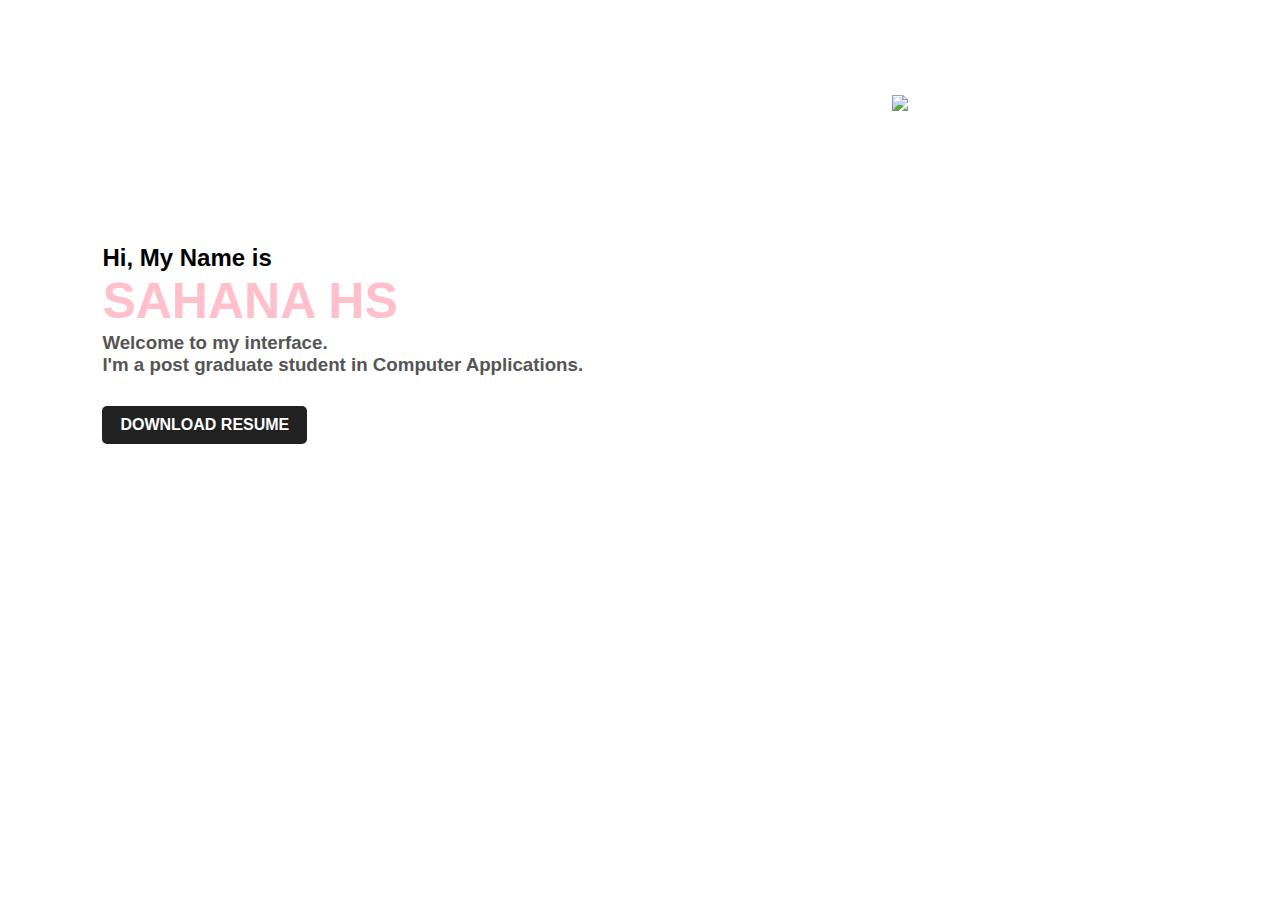
==== index.html @ e52391e5 "first commit" ====
<!DOCTYPE html>
<html lang="en">
<head>
<meta charset="UTF-8">
<meta http-eqiv="X-UA-Compatible" contents="IF=edge">
<meta name="viewport" content="width=device-width,initial-scale=1.0">
<title>persanal portfolio website</title>
<link rel="stylesheet" href="style10.css">
</head>
<body background="photo.jpg">

<div  class="hero">
<nav>
<ul>
<li><a href="education2.html">EDUCATION DETAILS</a></li>
<li><a href="skills1.html">SKILLS</a></li>
<li><a href="phone1.html">CONTACT AND DECLARATION</a></li>

</nav>
<div class="detel">
<h2>Hi, My Name is</h2></br>
<h1><p style="color:pink">SAHANA HS</p></h1>
<h3><p><b>Welcome to my interface. </br>I'm a post graduate student in Computer Applications.</b> </p></h3>
<a href="https://github.com/Sahana-0304/portfolio-/blob/main/Sahana%20HS...pdf">DOWNLOAD RESUME</a>
</div>
<div class="images">
<img src="https://raw.githubusercontent.com/Sahana-0304/portfolio-/main/IMG_20220908_195538.jpg" class="girl">

</div>
</div>
</body>
</html>
---- style10.css ----
*{
  margin:0;
  padding:0;
  font-family:sans-serif;
  }
  .hero{
	position:relative;
width:100%;
height:100%;

} 
nav{
   display:flex;
   width:84%;
   margin:auto;
   padding:20px 0;
   align-items:rightwards;
   justify-content:space-between;
}
nav ul li{
	display:inline-block;
	list-style:none;
	margin:10px 20px;
}
nav ul li a{
	text-decoration:none;
	color:white;
	font-weight:bold;
}
nav ul li a:hover{
color:blue;
background-color:yellow;
}

.detel{
margin-left:8%;
margin-top:13%;
}
.detel h1{
font-size:50px;
color:#212121;
margin-bottom:20px;
}
span{
	color:lightpink;
}
.detel p{
	color:#555;
	line-height:22px;
}
.detel a{
	background:#212121;
	padding:10px 18px;
	text-decoration:none;
	font-weight:bold;
	color:#fff;
	display:inline-block;
	margin:30px 0;
	border-radius:5px;
}
.images
{
	width:45%;
	height:80%;
	position:absolute;
	bottom:0;
	right:100px;
	background-repeat:no-repeat;
}
.images img{
	height:100%;
	position:absolute;
	left:50%;
	bottom:0;
	transform:translatex(-50);
	transition:bottom 1s,left 1s;
	background-repeat:no-repeat;s
}

.images:hover .girl{
left:45%;
}
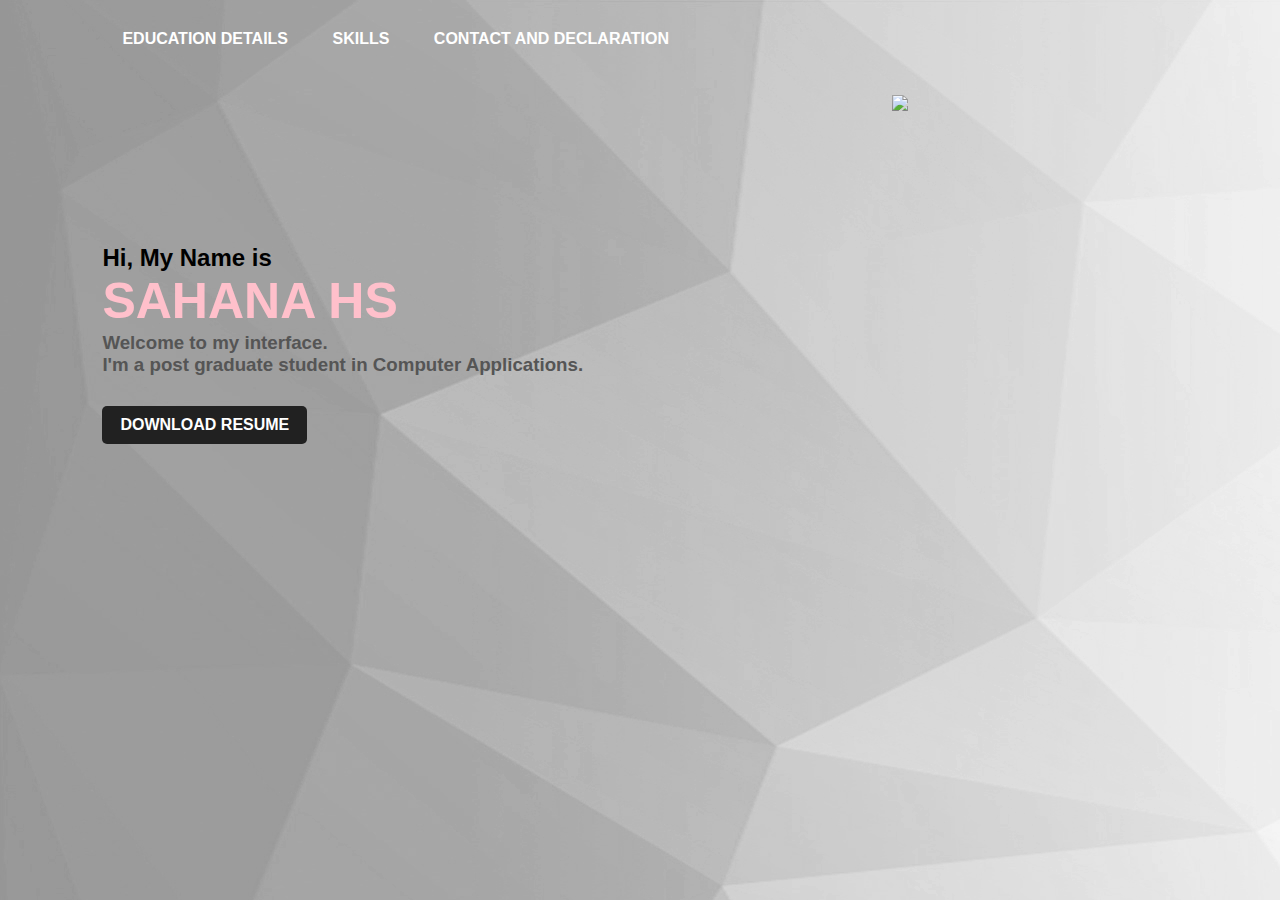
==== commit 6c641ba7: "Update index.html" ====
--- a/index.html
+++ b/index.html
@@ -7,7 +7,7 @@
 <title>persanal portfolio website</title>
 <link rel="stylesheet" href="style10.css">
 </head>
-<body background="photo.jpg">
+<body background="photo5.jpg">
 
 <div  class="hero">
 <nav>
